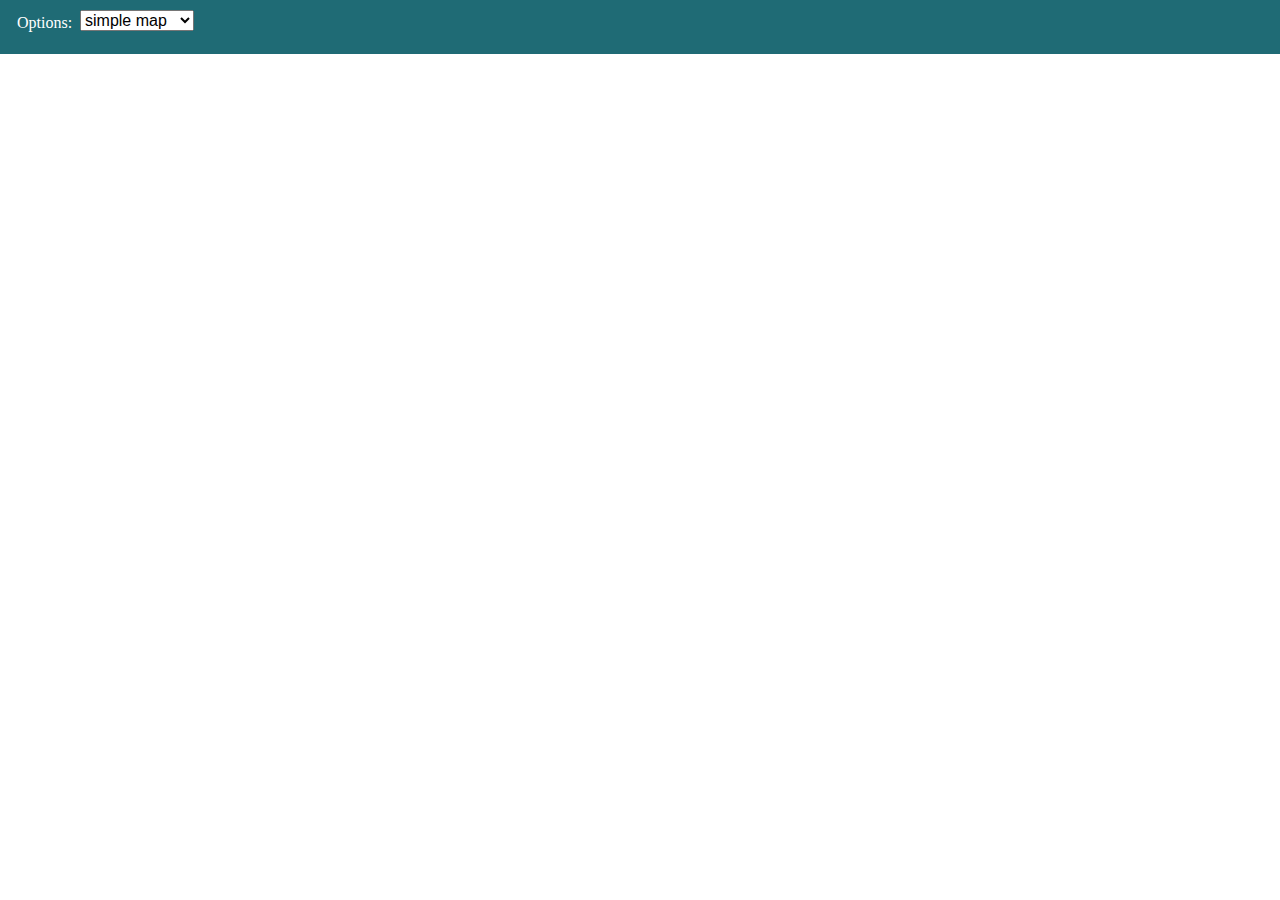
==== index.html @ 6a64d89e "initialization. build requirejs, jquery, googlemap, openlayers." ====
<html>
<head>
	<link rel="stylesheet" href="css/all.css">
	<script data-main="js/main.js" src="js/lib/require.js"></script>
</head>
<body>
	<div id="top">
		<span>Options: </span>
		<select>
			<option value="simpleMap">simple map</option>
			<option value="oneGrid">new one grid</option>
		</select>
	</div>
  	<div id="map"></div>
</body>
</html>
---- css/all.css ----
body {
	height: 100%;
	margin: 0px;
	padding: 0px;
}

#map {
	width:100%; 
	height:94%;
}

#top {
	background: #1F6B75;
	height: 6%;
}

#top span {
	position: relative;
	left: 17px;
	top: 14px;
	color: white;
}

select {
	font-size: 16px;
	position: absolute;
	left: 80px;
	top: 10px;
}
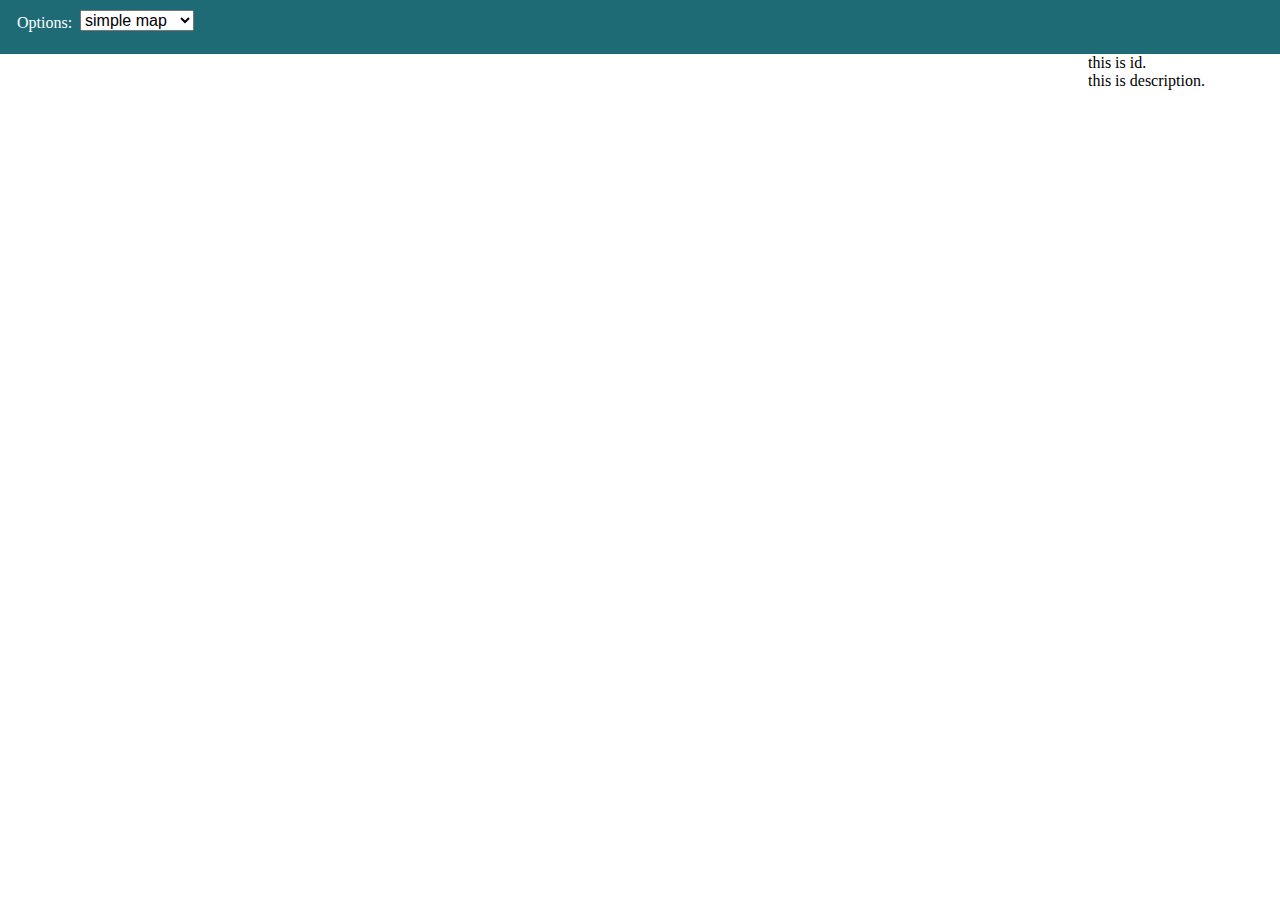
==== commit dc247eb0: "add top and right panel." ====
--- a/index.html
+++ b/index.html
@@ -6,11 +6,17 @@
 <body>
 	<div id="top">
 		<span>Options: </span>
-		<select>
+		<select class="options">
 			<option value="simpleMap">simple map</option>
 			<option value="oneGrid">new one grid</option>
 		</select>
 	</div>
-  	<div id="map"></div>
+	<div id="content">
+	  	<div id="map"></div>
+		<div id="right">
+			<span class="id">this is id.</span><br>
+			<span class="desc">this is description.</span>
+		</div>
+	</div>
 </body>
 </html>--- a/css/all.css
+++ b/css/all.css
@@ -4,10 +4,23 @@
 	padding: 0px;
 }
 
-#map {
+#content {
 	width:100%; 
 	height:94%;
 }
+
+#map {
+	width:85%;
+	height:100%;
+	float:left;
+}
+
+#right {
+	width:15%;
+	height:100%;
+	float:left;
+}
+
 
 #top {
 	background: #1F6B75;
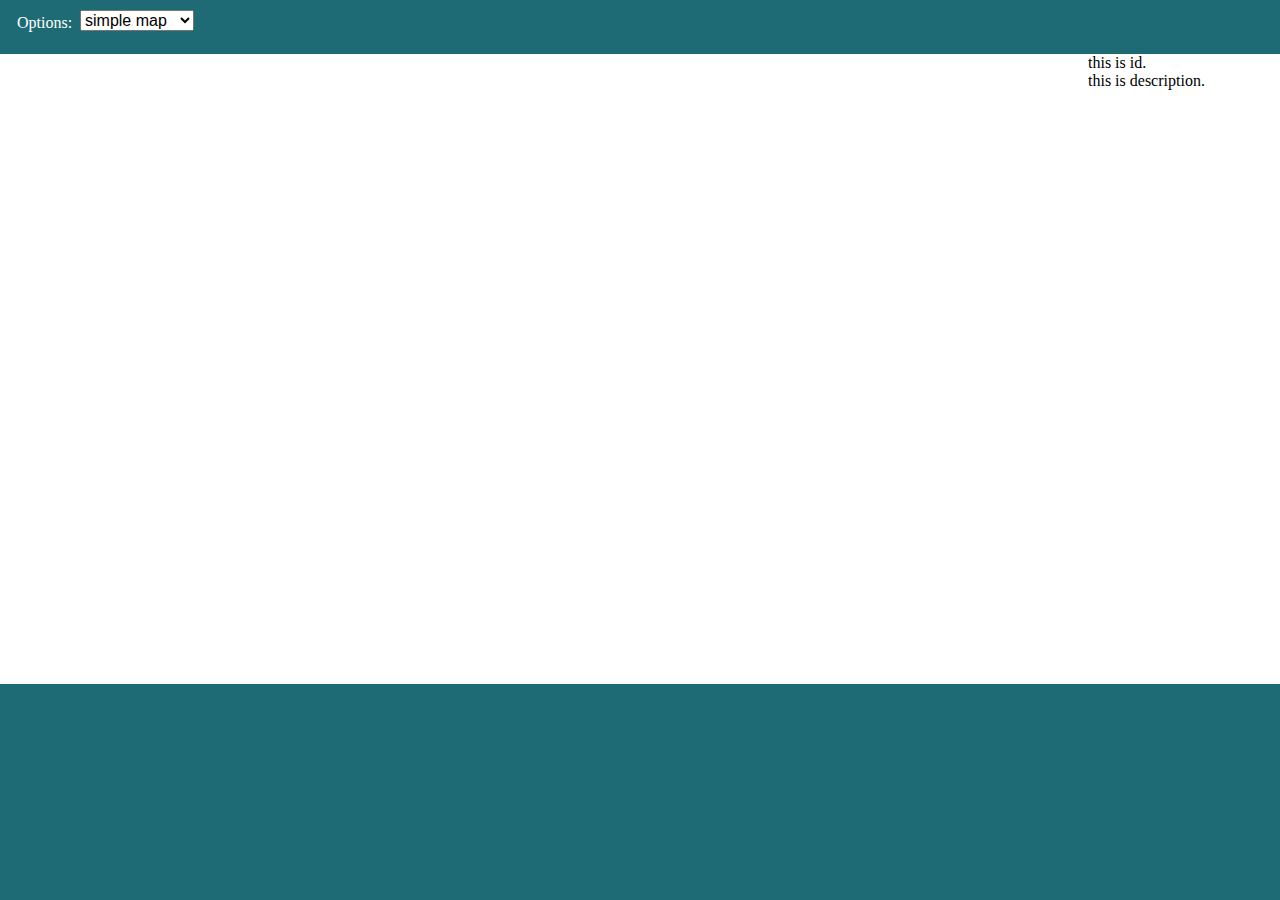
==== commit 72ee57bf: "requirejs done." ====
--- a/index.html
+++ b/index.html
@@ -4,7 +4,7 @@
 	<script data-main="js/main.js" src="js/lib/require.js"></script>
 </head>
 <body>
-	<div id="top">
+	<div id="header">
 		<span>Options: </span>
 		<select class="options">
 			<option value="simpleMap">simple map</option>
@@ -18,5 +18,7 @@
 			<span class="desc">this is description.</span>
 		</div>
 	</div>
+	<div id="footer">
+	</div>
 </body>
 </html>--- a/css/all.css
+++ b/css/all.css
@@ -4,9 +4,19 @@
 	padding: 0px;
 }
 
+#header {
+	background: #1F6B75;
+	height: 6%;
+}
+
 #content {
 	width:100%; 
-	height:94%;
+	height:70%;
+}
+
+#footer {
+	height: 24%;
+	background: #1F6B75;
 }
 
 #map {
@@ -21,13 +31,7 @@
 	float:left;
 }
 
-
-#top {
-	background: #1F6B75;
-	height: 6%;
-}
-
-#top span {
+#header span {
 	position: relative;
 	left: 17px;
 	top: 14px;
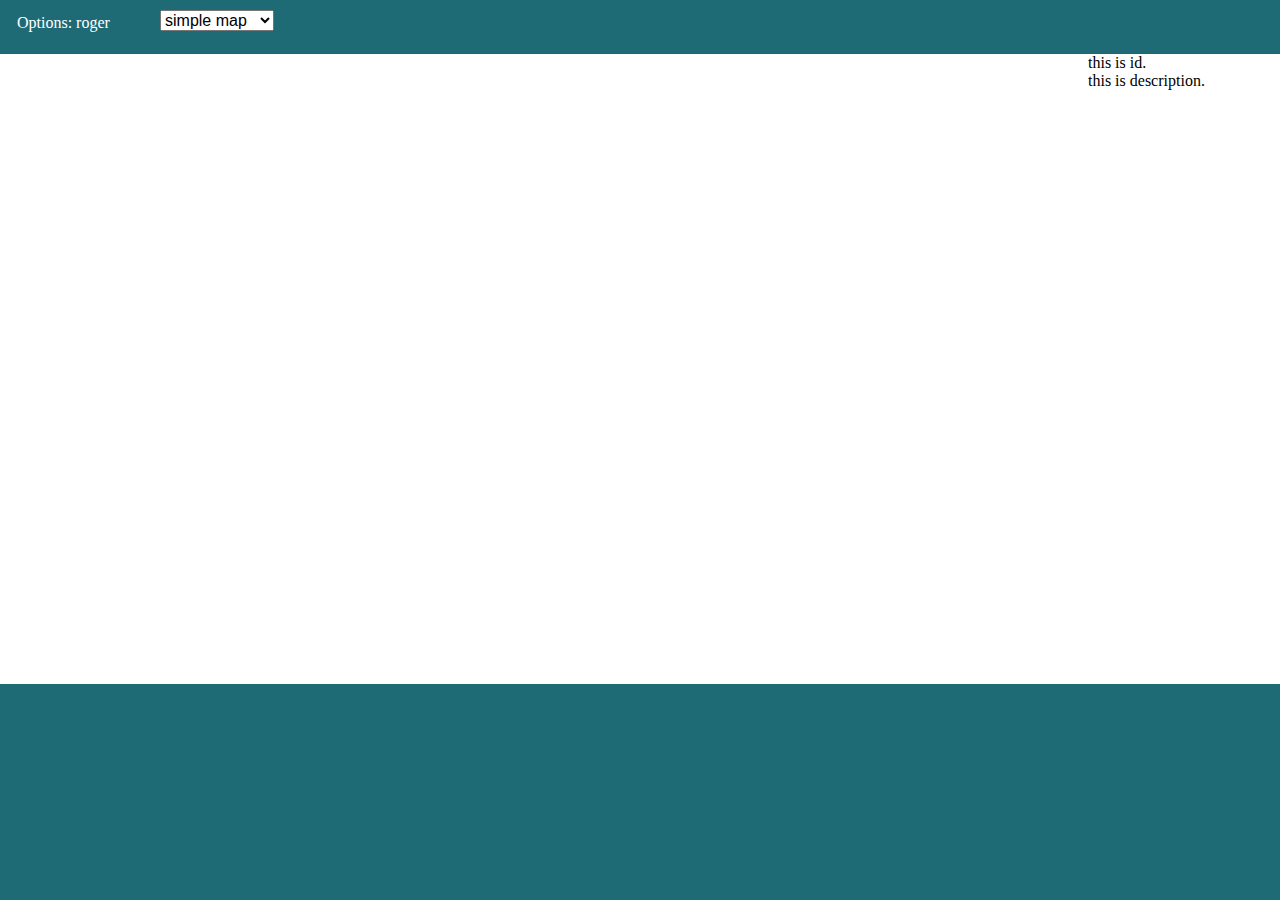
==== commit 5c2e5fbe: "include angular first." ====
--- a/index.html
+++ b/index.html
@@ -1,11 +1,11 @@
-<html>
+<html ng-app="geoApp">
 <head>
 	<link rel="stylesheet" href="css/all.css">
 	<script data-main="js/main.js" src="js/lib/require.js"></script>
 </head>
 <body>
-	<div id="header">
-		<span>Options: </span>
+	<div id="header" ng-controller="HeaderController">
+		<span>Options: {{name}}</span>
 		<select class="options">
 			<option value="simpleMap">simple map</option>
 			<option value="oneGrid">new one grid</option>
@@ -19,6 +19,8 @@
 		</div>
 	</div>
 	<div id="footer">
+
 	</div>
 </body>
+
 </html>--- a/css/all.css
+++ b/css/all.css
@@ -41,7 +41,7 @@
 select {
 	font-size: 16px;
 	position: absolute;
-	left: 80px;
+	left: 160px;
 	top: 10px;
 }
 
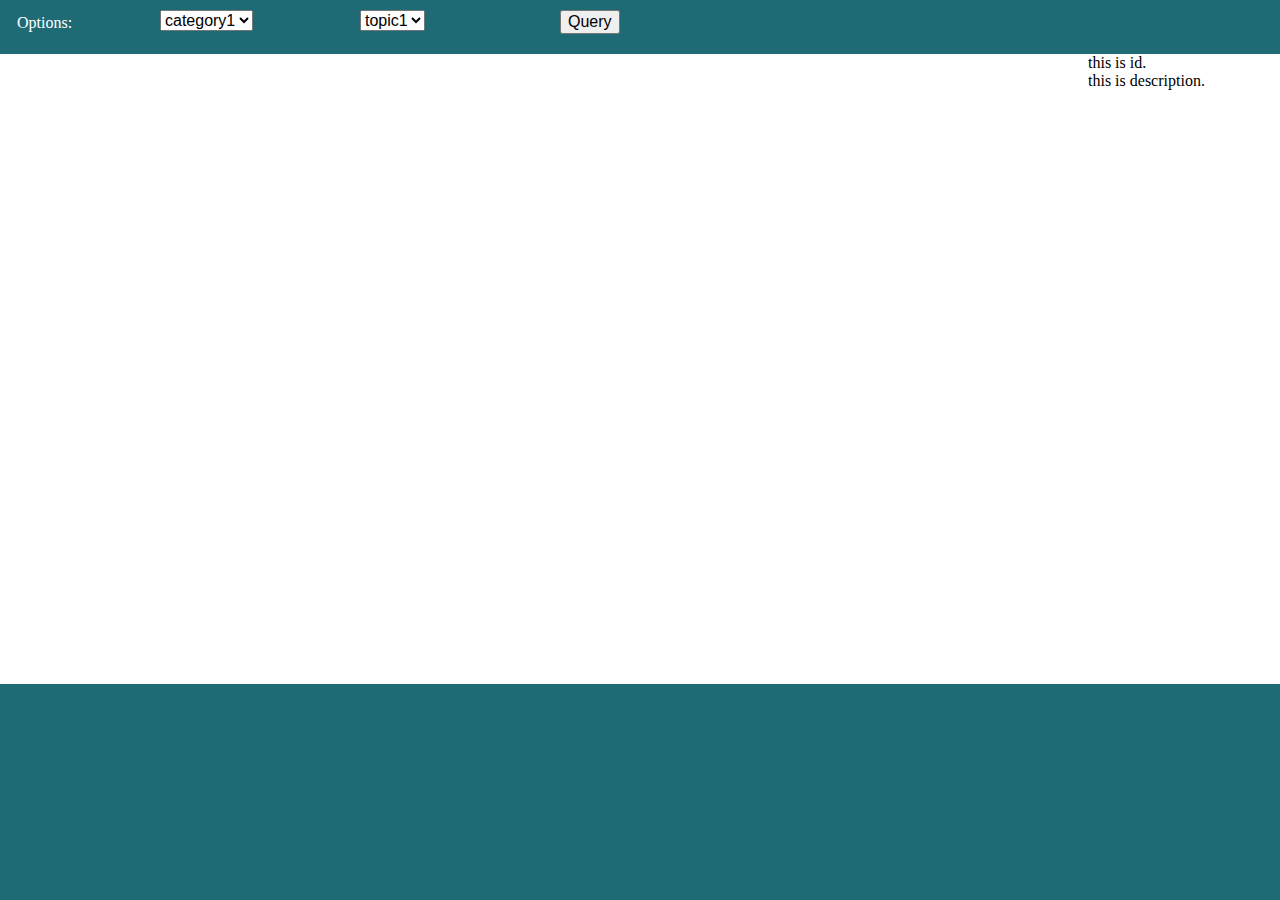
==== commit b0e81349: "2 select control" ====
--- a/index.html
+++ b/index.html
@@ -5,11 +5,12 @@
 </head>
 <body>
 	<div id="header" ng-controller="HeaderController">
-		<span>Options: {{name}}</span>
-		<select class="options">
-			<option value="simpleMap">simple map</option>
-			<option value="oneGrid">new one grid</option>
-		</select>
+		<form>
+			<span>Options: {{name}}</span>
+			<select class="categories" ng-model="category" ng-options="category.value for category in categories"></select>
+			<select class="topics" ng-model="topic" ng-options="topic.value for topic in topics"></select>
+			<button ng-click="query()">Query</button>
+		</form>
 	</div>
 	<div id="content">
 	  	<div id="map"></div>
--- a/css/all.css
+++ b/css/all.css
@@ -38,10 +38,24 @@
 	color: white;
 }
 
-select {
+.categories {
 	font-size: 16px;
 	position: absolute;
 	left: 160px;
 	top: 10px;
 }
 
+.topics {
+	font-size: 16px;
+	position: absolute;
+	left: 360px;
+	top: 10px;
+}
+
+#header button {
+	font-size: 16px;
+	position: absolute;
+	left: 560px;
+	top: 10px;
+}
+
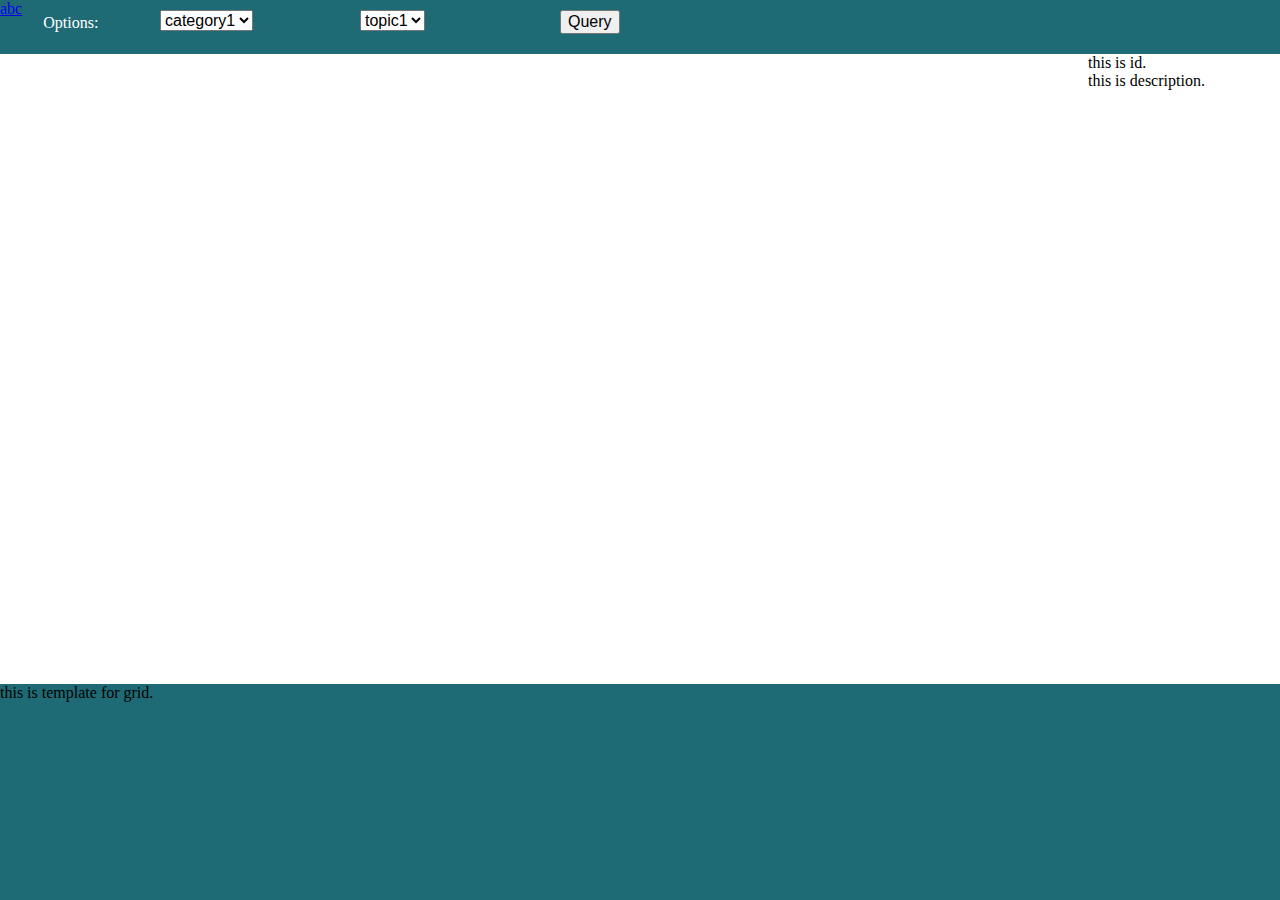
==== commit 7cd103d7: "add directive" ====
--- a/index.html
+++ b/index.html
@@ -5,12 +5,11 @@
 </head>
 <body>
 	<div id="header" ng-controller="HeaderController">
-		<form>
-			<span>Options: {{name}}</span>
-			<select class="categories" ng-model="category" ng-options="category.value for category in categories"></select>
-			<select class="topics" ng-model="topic" ng-options="topic.value for topic in topics"></select>
-			<button ng-click="query()">Query</button>
-		</form>
+		 <a href="index.html">abc</a>
+		<span>Options: {{name}}</span>
+		<select class="categories" ng-model="category" ng-options="category.value for category in categories"></select>
+		<select class="topics" ng-model="topic" ng-options="topic.value for topic in topics"></select>
+		<button ng-click="query()">Query</button>
 	</div>
 	<div id="content">
 	  	<div id="map"></div>
@@ -20,7 +19,7 @@
 		</div>
 	</div>
 	<div id="footer">
-
+		<grid>this is grid.</grid>
 	</div>
 </body>
 
